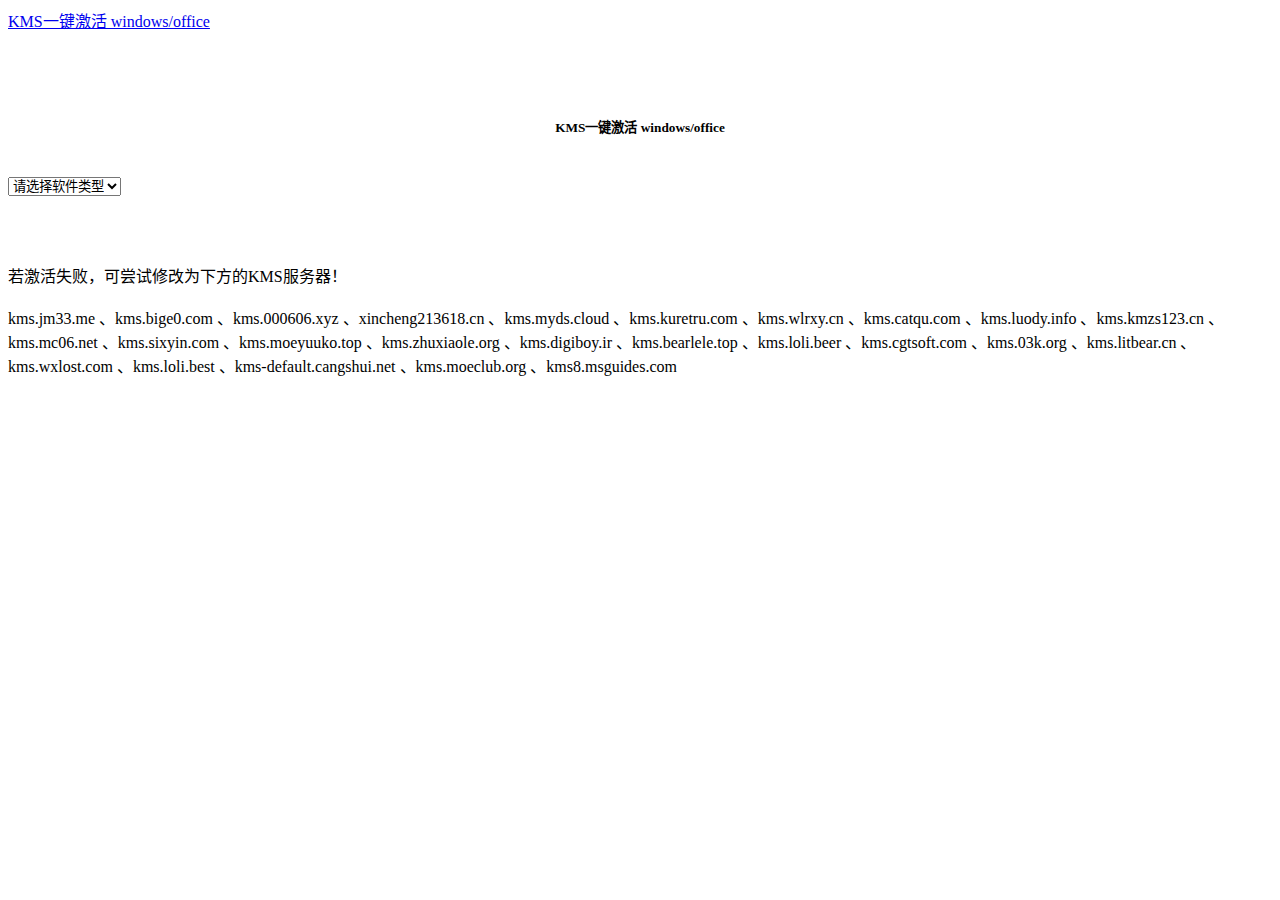
==== KMS/index.html @ 0339b56d "Update index.html" ====
<!DOCTYPE html>
<html>

<head>
   <meta http-equiv="Content-Type" content="text/html; charset=UTF-8">
   <meta http-equiv="Content-Language" content="zh-cn">
   <link rel="shortcut icon" href="data:image/x-icon;," type="image/x-icon">
   <meta name="viewport" content="width=device-width,initial-scale=1">
   <meta name="description" content="免费生成一键激活 windows/office 的脚本">
   <meta name="keywords"
      content="kms服务器,kms激活,kms server,kms key,kms free,WX4NM-KYWYW-QJJR4-XV3QB-6VM33,NTBV8-9K7Q8-V27C6-M2BTV-KHMXV,VDYBN-27WPP-V4HQT-9VMD4-VMK7H,WMDGN-G9PQG-XVVXX-R3X43-63DFG,N69G4-B89J2-4G8F4-WWYCC-J464C,WVDHN-86M7X-466P6-VHXV7-YY726,CB7KF-BWN84-R7R2Y-793K2-8XDDG,WC2BQ-8NRM3-FDDYY-2BFGV-KHKQY,JCKRF-N37P4-C2D82-9YXRT-4M63B,6NMRW-2C8FM-D24W7-TQWMY-CWH2D,N2KJX-J94YW-TQVFB-DG9YT-724CC,W269N-WFGWX-YVC9B-4J6C9-T83GX,MH37W-N47XK-V7XM9-C7227-GCQG9,NRG8B-VKK3Q-CXVCJ-9G2XF-6Q84J,9FNHH-K3HBT-3W4TD-6383H-6XYWF,6TP4R-GNPTD-KYYHQ-7B7DP-J447Y,YVWGF-BXNMC-HTQYQ-CPQ99-66QFC,NW6C2-QMPVW-D7KKK-3GKT6-VCFB2,2WH4N-8QGBV-H22JP-CT43Q-MDWWJ,NPPR9-FWDCX-D2C8J-H872K-2YT43,DPH2V-TTNVB-4X9Q3-TJR4H-KHJW4,YYVX9-NTFWV-6MDM3-9PT4T-4M68B,44RPN-FTY23-9VTTB-MP9BX-T84FV,M7XTQ-FN8P6-TTKYV-9D4CC-J462D,92NFX-8DJQP-P6BBQ-THF9C-7CG2H,DCPHK-NFMTC-H88MJ-PFHPY-QJ4BJ,QFFDN-GRT3P-VKWWX-X7T3R-8B639,WNMTR-4C88C-JK8YV-HQ7T2-76DF9,2F77B-TNFGY-69QQF-B8YKP-D69TJ,2HXDN-KRXHB-GPYC7-YCKFJ-7FVDG,PTXN8-JFHJM-4WC78-MPCBR-9W4KR,6Y6KB-N82V8-D8CQV-23MJW-BWTG6,DPCNP-XQFKJ-BJF7R-FRC8D-GF6G4,D2N9P-3P6X9-2R39C-7RTCD-MDVJX,W3GGN-FT8W3-Y4M27-J84CP-Q3VJ9,KNC87-3J2TX-XB4WP-VCPJV-M4FWM,BN3D2-R7TKB-3YPBD-8DRP2-27GG4,8N2M2-HWPGY-7PGT9-HGDD8-GVGGY,2WN2H-YGCQR-KFX6K-CD6TF-84YXQ,4K36P-JN4VD-GDC6V-KDT89-DYFKP,XC9B7-NBPP2-83J2H-RHMBY-92BT4,HM7DN-YVMH3-46JC3-XYTG7-CYQJJ,XNH6W-2V9GX-RGJ4K-Y8X6F-QGJ2G,48HP8-DN98B-MYWDG-T2DCC-8W83P,6TPJF-RBVHG-WBW2R-86QPH-6RTM4,TT8MH-CG224-D3D7Q-498W2-9QCTX,YC6KT-GKW9T-YTKYR-T4X34-R7VHC,489J6-VHDMP-X63PK-3K798-CPX3Y,74YFP-3QFB3-KQT8W-PMXWJ-7M648,GT63C-RJFQ3-4GMB6-BRFB9-CB83V,WYR28-R7TFJ-3X2YQ-YCY4H-M249D,TM24T-X9RMF-VWXK6-X8JC9-BFGM2,W7VD6-7JFBR-RX26B-YKQ3Y-6FFFJ,YQGMW-MPWTJ-34KDK-48M3W-X4Q6V,39BXF-X8Q23-P2WWT-38T2F-G3FPG,RCTX3-KWVHP-BR6TB-RB6DM-6X7HP,7M67G-PC374-GR742-YH8V4-TCBY3,22XQ2-VRXRG-P8D42-K34TD-G3QQC,4DWFP-JF3DJ-B7DTH-78FJB-PDRHK,GCRJD-8NW9H-F2CDX-CCM8D-9D6T9,HMCNV-VVBFX-7HMBH-CTY9B-B4FXY,MHF9N-XY6XB-WVXMC-BTDCT-MKKG7,TT4HM-HN7YT-62K67-RGRQJ-JFFXW,NG4HW-VH26C-733KW-K6F98-J8CK4,XCVCF-2NXM9-723PB-MHCB7-2RYQQ,32JNW-9KQ84-P47T8-D8GGY-CWCK7,JMNMF-RHW7P-DMY6X-RF3DR-X2BQT,FJ82H-XT6CR-J8D7P-XQJJ2-GPDD4,MRPKT-YTG23-K7D7T-X2JMM-QY7MG,W82YF-2Q76Y-63HXB-FGJG9-GF7QX,33PXH-7Y6KF-2VJC9-XBBR8-HVTHH,YDRBP-3D83W-TY26F-D46B2-XCKRJ,C29WB-22CC8-VJ326-GHFJW-H9DH4,FXYTK-NJJ8C-GB6DW-3DYQT-6F7TH,KDX7X-BNVR8-TXXGX-4Q7Y8-78VT3,FTNWT-C6WBT-8HMGF-K9PRX-QV9H8,J2JDC-NJCYY-9RGQ4-YXWMH-T3D4T,KNH8D-FGHT4-T8RK3-CTDYJ-K2HT4,MJVNY-BYWPY-CWV6J-2RKRT-4M8QG,WM8YG-YNGDD-4JHDC-PG3F4-FC4T4,NWG3X-87C9K-TC7YY-BC2G7-G6RVC,C9FM6-3N72F-HFJXB-TM3V9-T86R9,TY7XF-NFRBR-KJ44C-G83KF-GX27K,2MW9D-N4BXM-9VBPG-Q7W6M-KFBGQ,HWCXN-K3WBT-WJBKY-R8BD9-XK29P,TN8H9-M34D3-Y64V9-TR72V-X79KV,NMMKJ-6RK4F-KMJVX-8D9MJ-6MWKP,6NWWJ-YQWMR-QKGCB-6TMB3-9D9HK,B4NPR-3FKK7-T2MBV-FRQ4W-PKD2B,C4F7P-NCP8C-6CQPT-MQHV9-JXD2M,9BGNQ-K37YR-RQHF2-38RQ3-7VCBB,7TQNQ-K3YQQ-3PFH7-CCPPM-X4VQ2,9N9PT-27V4Y-VJ2PD-YXFMF-YTFQT,TMJWT-YYNMB-3BKTF-644FC-RVXBD,7HD7K-N4PVK-BHBCQ-YWQRW-XW4VK,RRNCX-C64HY-W2MM7-MCH9G-TJHMQ,G2KWX-3NW6P-PY93R-JXK2T-C9Y9V,NCJ33-JHBBY-HTK98-MYCV8-HMKHJ,PBX3G-NWMT6-Q7XBW-PYJGG-WXD33,XQNVK-8JYDB-WJ9W3-YJ8YR-WFG99,JNRGM-WHDWX-FJJG3-K47QV-DRTFM,YG9NW-3K39V-2T3HJ-93F3Q-G83KT,GNFHQ-F6YQM-KQDGJ-327XX-KQBVC,PD3PC-RHNGV-FXJ29-8JK7D-RJRJK,7WHWN-4T7MP-G96JF-G33KR-W8GF4,GNH9Y-D2J4T-FJHGG-QRVH7-QPFDW,9C2PK-NWTVB-JMPW8-BFT28-7FTBF,DR92N-9HTF2-97XKM-XW2WJ-XW3J6,R69KK-NTPKF-7M3Q4-QYBHW-6MT9B,J7MQP-HNJ4Y-WJ7YM-PFYGF-BY6C6,F47MM-N3XJP-TQXJ9-BP99D-8837K,869NQ-FJ69K-466HW-QYCP2-DDBV6,WXY84-JN2Q9-RBCCQ-3Q3J3-3PFJ6">
   <title>bin1 | KMS一键激活windows/office</title>
   <link rel="stylesheet" href="bootstrap.min.css">
   <link rel="stylesheet" href="all.min.css">
   <script src="jquery.min.js"></script>
   <script src="layer.min.js"></script>
   <link rel="stylesheet" href="layer.css" id="layuicss-layer">
   <script defer="defer" src="bundle.js"></script>
   <link href="styles.css" rel="stylesheet">
   <style></style>
   <script src="saved_resource.js" referrerpolicy="origin" defer=""></script>
   <style>
      #clip_copy,
      #web-copy-btn-wk {
         background: #54aae9 !important
      }
   </style>
   <input type="hidden" id="_w_simile" data-inspect-config="3">
   <script type="text/javascript"
      src="chrome-extension://odphnbhiddhdpoccbialllejaajemdio/scripts/inspector.js"></script>
</head>

<body>
   <nav class="navbar navbar-expand-lg navbar-light bg-light">
      <div class="container-fluid"><a class="navbar-brand" href="https://xiaosupai.github.io">KMS一键激活 windows/office</a>
      </div>
   </nav>
   <div class="container">
      <div class="row">
         <div class="col-md-6 mx-auto" style="padding-top: 5%;vertical-align: middle;">
            <div>
               <h5 style="text-align: center;">KMS一键激活 windows/office</h5>
            </div><br>
            <div class="d-flex align-items-center mb-3"><select class="form-select" id="softwaretype">
                  <option>请选择软件类型</option>
                  <option>windows</option>
                  <option>office</option>
               </select> &nbsp;</div>
            <div class="d-flex align-items-center mb-3"><select class="form-select" id="softwareversion"
                  style="display: none;"></select> &nbsp;</div>
            <div class="d-flex align-items-center mb-3"><select class="form-select mb-3" id="kmsitem"
                  style="display: none;">
                  <option selected="selected">请选择系统</option>
               </select>
               <div id="extwaiokist" style="display:none" v="fifea" q="5538c410" c="531.4" i="351" u="1.360"
                  s="12202318" sg="svr_undefined-ga_12202318-bai_12132320" d="1" w="false" e="" a="2" m="BMe="
                  vn="9zsim">
                  <div id="extwaigglbit" style="display:none" v="fifea" q="5538c410" c="531.4" i="351" u="1.360"
                     s="12202318" sg="svr_undefined-ga_12202318-bai_12132320" d="1" w="false" e="" a="2" m="BMe="></div>
               </div>
            </div>
            <pre><span id="cmdcode" style="display: none;">hello world</span></pre>
            <div class="d-flex justify-content-center"><button class="btn btn-primary btn-copy me-3"
                  style="display: none;" id="button0" data-umami-event="copy key">复制密钥</button> <button class="btn btn-secondary btn-copy me-3"
                  style="display: none;" id="button1" data-umami-event="copy bat">复制脚本</button> <button class="btn btn-success btn-download"
                  style="display: none;" id="button2" data-umami-event="download bat"></i>下载脚本</button></div>
            <div><br><br>
               <h7 style="text-align: center;">若激活失败，可尝试修改为下方的KMS服务器！<br><br>
                  kms.jm33.me
                  、kms.bige0.com
                  、kms.000606.xyz
                  、xincheng213618.cn
                  、kms.myds.cloud
                  、kms.kuretru.com
                  、kms.wlrxy.cn
                  、kms.catqu.com
                  、kms.luody.info
                  、kms.kmzs123.cn
                  、kms.mc06.net
                  、kms.sixyin.com
                  、kms.moeyuuko.top
                  、kms.zhuxiaole.org
                  、kms.digiboy.ir
                  、kms.bearlele.top
                  、kms.loli.beer
                  、kms.cgtsoft.com
                  、kms.03k.org
                  、kms.litbear.cn
                  、kms.wxlost.com
                  、kms.loli.best
                  、kms-default.cangshui.net
                  、kms.moeclub.org
                  、kms8.msguides.com
               </h7>
            </div><br>
         </div>
      </div>
      <div class="modal fade" id="customModal" tabindex="-1" role="dialog" aria-labelledby="customModalLabel"
         aria-hidden="true">
         <div class="modal-dialog">
            <div class="modal-content" id="custom-modal">
            </div>
         </div>
      </div>
   </div>

   <script async="" src="main.js" data-website-id="0637baa7-62f8-4565-8c0f-b4c52b486ef6"></script>
   <script src="bootstrap.bundle.js"></script>
   <script src="clipboard.min.js"></script>
</body>

</html>
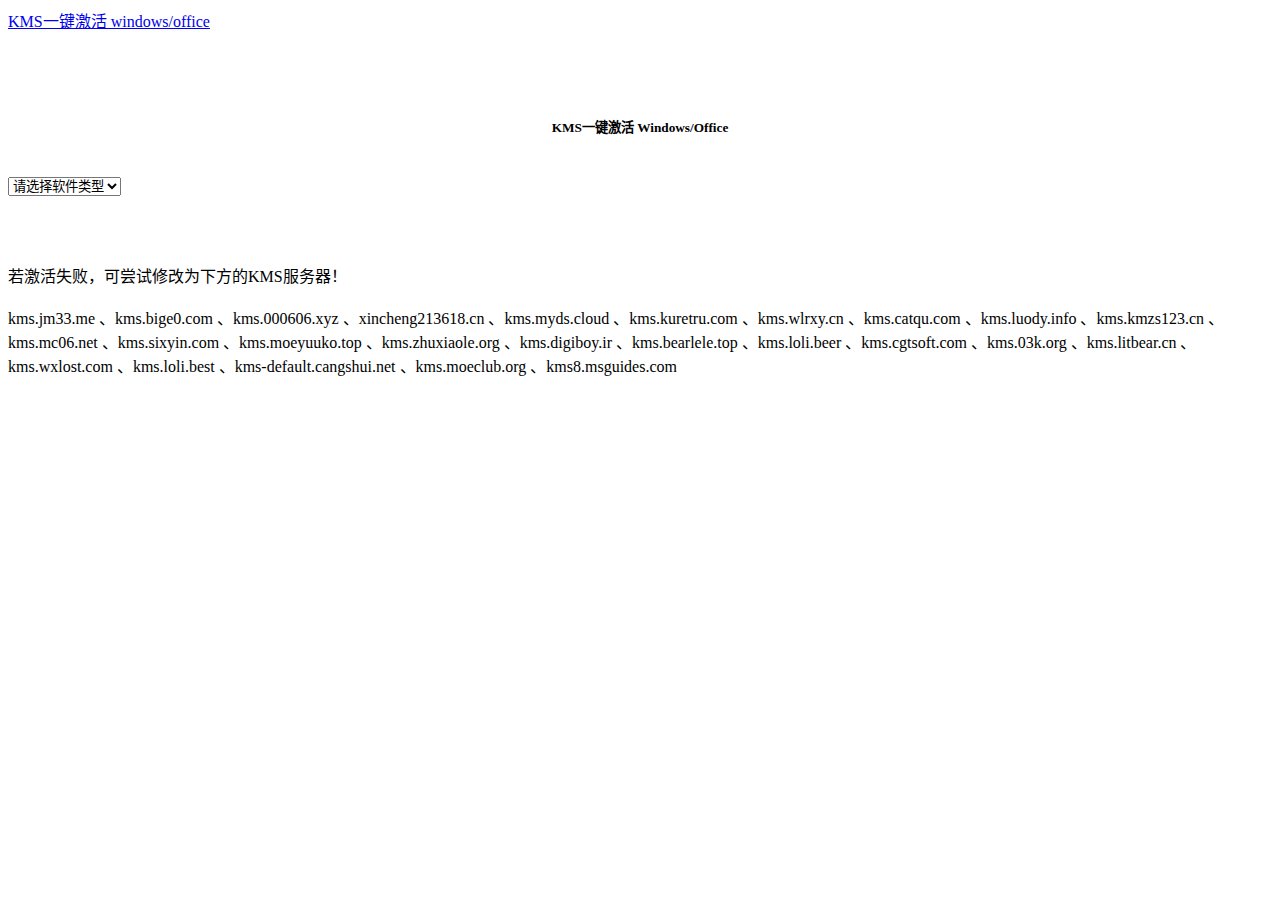
==== commit 6c80a730: "更新 index.html" ====
--- a/KMS/index.html
+++ b/KMS/index.html
@@ -6,10 +6,10 @@
    <meta http-equiv="Content-Language" content="zh-cn">
    <link rel="shortcut icon" href="data:image/x-icon;," type="image/x-icon">
    <meta name="viewport" content="width=device-width,initial-scale=1">
-   <meta name="description" content="免费生成一键激活 windows/office 的脚本">
+   <meta name="description" content="免费生成一键激活 Windows/Office 的脚本">
    <meta name="keywords"
       content="kms服务器,kms激活,kms server,kms key,kms free,WX4NM-KYWYW-QJJR4-XV3QB-6VM33,NTBV8-9K7Q8-V27C6-M2BTV-KHMXV,VDYBN-27WPP-V4HQT-9VMD4-VMK7H,WMDGN-G9PQG-XVVXX-R3X43-63DFG,N69G4-B89J2-4G8F4-WWYCC-J464C,WVDHN-86M7X-466P6-VHXV7-YY726,CB7KF-BWN84-R7R2Y-793K2-8XDDG,WC2BQ-8NRM3-FDDYY-2BFGV-KHKQY,JCKRF-N37P4-C2D82-9YXRT-4M63B,6NMRW-2C8FM-D24W7-TQWMY-CWH2D,N2KJX-J94YW-TQVFB-DG9YT-724CC,W269N-WFGWX-YVC9B-4J6C9-T83GX,MH37W-N47XK-V7XM9-C7227-GCQG9,NRG8B-VKK3Q-CXVCJ-9G2XF-6Q84J,9FNHH-K3HBT-3W4TD-6383H-6XYWF,6TP4R-GNPTD-KYYHQ-7B7DP-J447Y,YVWGF-BXNMC-HTQYQ-CPQ99-66QFC,NW6C2-QMPVW-D7KKK-3GKT6-VCFB2,2WH4N-8QGBV-H22JP-CT43Q-MDWWJ,NPPR9-FWDCX-D2C8J-H872K-2YT43,DPH2V-TTNVB-4X9Q3-TJR4H-KHJW4,YYVX9-NTFWV-6MDM3-9PT4T-4M68B,44RPN-FTY23-9VTTB-MP9BX-T84FV,M7XTQ-FN8P6-TTKYV-9D4CC-J462D,92NFX-8DJQP-P6BBQ-THF9C-7CG2H,DCPHK-NFMTC-H88MJ-PFHPY-QJ4BJ,QFFDN-GRT3P-VKWWX-X7T3R-8B639,WNMTR-4C88C-JK8YV-HQ7T2-76DF9,2F77B-TNFGY-69QQF-B8YKP-D69TJ,2HXDN-KRXHB-GPYC7-YCKFJ-7FVDG,PTXN8-JFHJM-4WC78-MPCBR-9W4KR,6Y6KB-N82V8-D8CQV-23MJW-BWTG6,DPCNP-XQFKJ-BJF7R-FRC8D-GF6G4,D2N9P-3P6X9-2R39C-7RTCD-MDVJX,W3GGN-FT8W3-Y4M27-J84CP-Q3VJ9,KNC87-3J2TX-XB4WP-VCPJV-M4FWM,BN3D2-R7TKB-3YPBD-8DRP2-27GG4,8N2M2-HWPGY-7PGT9-HGDD8-GVGGY,2WN2H-YGCQR-KFX6K-CD6TF-84YXQ,4K36P-JN4VD-GDC6V-KDT89-DYFKP,XC9B7-NBPP2-83J2H-RHMBY-92BT4,HM7DN-YVMH3-46JC3-XYTG7-CYQJJ,XNH6W-2V9GX-RGJ4K-Y8X6F-QGJ2G,48HP8-DN98B-MYWDG-T2DCC-8W83P,6TPJF-RBVHG-WBW2R-86QPH-6RTM4,TT8MH-CG224-D3D7Q-498W2-9QCTX,YC6KT-GKW9T-YTKYR-T4X34-R7VHC,489J6-VHDMP-X63PK-3K798-CPX3Y,74YFP-3QFB3-KQT8W-PMXWJ-7M648,GT63C-RJFQ3-4GMB6-BRFB9-CB83V,WYR28-R7TFJ-3X2YQ-YCY4H-M249D,TM24T-X9RMF-VWXK6-X8JC9-BFGM2,W7VD6-7JFBR-RX26B-YKQ3Y-6FFFJ,YQGMW-MPWTJ-34KDK-48M3W-X4Q6V,39BXF-X8Q23-P2WWT-38T2F-G3FPG,RCTX3-KWVHP-BR6TB-RB6DM-6X7HP,7M67G-PC374-GR742-YH8V4-TCBY3,22XQ2-VRXRG-P8D42-K34TD-G3QQC,4DWFP-JF3DJ-B7DTH-78FJB-PDRHK,GCRJD-8NW9H-F2CDX-CCM8D-9D6T9,HMCNV-VVBFX-7HMBH-CTY9B-B4FXY,MHF9N-XY6XB-WVXMC-BTDCT-MKKG7,TT4HM-HN7YT-62K67-RGRQJ-JFFXW,NG4HW-VH26C-733KW-K6F98-J8CK4,XCVCF-2NXM9-723PB-MHCB7-2RYQQ,32JNW-9KQ84-P47T8-D8GGY-CWCK7,JMNMF-RHW7P-DMY6X-RF3DR-X2BQT,FJ82H-XT6CR-J8D7P-XQJJ2-GPDD4,MRPKT-YTG23-K7D7T-X2JMM-QY7MG,W82YF-2Q76Y-63HXB-FGJG9-GF7QX,33PXH-7Y6KF-2VJC9-XBBR8-HVTHH,YDRBP-3D83W-TY26F-D46B2-XCKRJ,C29WB-22CC8-VJ326-GHFJW-H9DH4,FXYTK-NJJ8C-GB6DW-3DYQT-6F7TH,KDX7X-BNVR8-TXXGX-4Q7Y8-78VT3,FTNWT-C6WBT-8HMGF-K9PRX-QV9H8,J2JDC-NJCYY-9RGQ4-YXWMH-T3D4T,KNH8D-FGHT4-T8RK3-CTDYJ-K2HT4,MJVNY-BYWPY-CWV6J-2RKRT-4M8QG,WM8YG-YNGDD-4JHDC-PG3F4-FC4T4,NWG3X-87C9K-TC7YY-BC2G7-G6RVC,C9FM6-3N72F-HFJXB-TM3V9-T86R9,TY7XF-NFRBR-KJ44C-G83KF-GX27K,2MW9D-N4BXM-9VBPG-Q7W6M-KFBGQ,HWCXN-K3WBT-WJBKY-R8BD9-XK29P,TN8H9-M34D3-Y64V9-TR72V-X79KV,NMMKJ-6RK4F-KMJVX-8D9MJ-6MWKP,6NWWJ-YQWMR-QKGCB-6TMB3-9D9HK,B4NPR-3FKK7-T2MBV-FRQ4W-PKD2B,C4F7P-NCP8C-6CQPT-MQHV9-JXD2M,9BGNQ-K37YR-RQHF2-38RQ3-7VCBB,7TQNQ-K3YQQ-3PFH7-CCPPM-X4VQ2,9N9PT-27V4Y-VJ2PD-YXFMF-YTFQT,TMJWT-YYNMB-3BKTF-644FC-RVXBD,7HD7K-N4PVK-BHBCQ-YWQRW-XW4VK,RRNCX-C64HY-W2MM7-MCH9G-TJHMQ,G2KWX-3NW6P-PY93R-JXK2T-C9Y9V,NCJ33-JHBBY-HTK98-MYCV8-HMKHJ,PBX3G-NWMT6-Q7XBW-PYJGG-WXD33,XQNVK-8JYDB-WJ9W3-YJ8YR-WFG99,JNRGM-WHDWX-FJJG3-K47QV-DRTFM,YG9NW-3K39V-2T3HJ-93F3Q-G83KT,GNFHQ-F6YQM-KQDGJ-327XX-KQBVC,PD3PC-RHNGV-FXJ29-8JK7D-RJRJK,7WHWN-4T7MP-G96JF-G33KR-W8GF4,GNH9Y-D2J4T-FJHGG-QRVH7-QPFDW,9C2PK-NWTVB-JMPW8-BFT28-7FTBF,DR92N-9HTF2-97XKM-XW2WJ-XW3J6,R69KK-NTPKF-7M3Q4-QYBHW-6MT9B,J7MQP-HNJ4Y-WJ7YM-PFYGF-BY6C6,F47MM-N3XJP-TQXJ9-BP99D-8837K,869NQ-FJ69K-466HW-QYCP2-DDBV6,WXY84-JN2Q9-RBCCQ-3Q3J3-3PFJ6">
-   <title>bin1 | KMS一键激活windows/office</title>
+   <title>bin1 | KMS一键激活Windows/Office</title>
    <link rel="stylesheet" href="bootstrap.min.css">
    <link rel="stylesheet" href="all.min.css">
    <script src="jquery.min.js"></script>
@@ -39,7 +39,7 @@
       <div class="row">
          <div class="col-md-6 mx-auto" style="padding-top: 5%;vertical-align: middle;">
             <div>
-               <h5 style="text-align: center;">KMS一键激活 windows/office</h5>
+               <h5 style="text-align: center;">KMS一键激活 Windows/Office</h5>
             </div><br>
             <div class="d-flex align-items-center mb-3"><select class="form-select" id="softwaretype">
                   <option>请选择软件类型</option>
